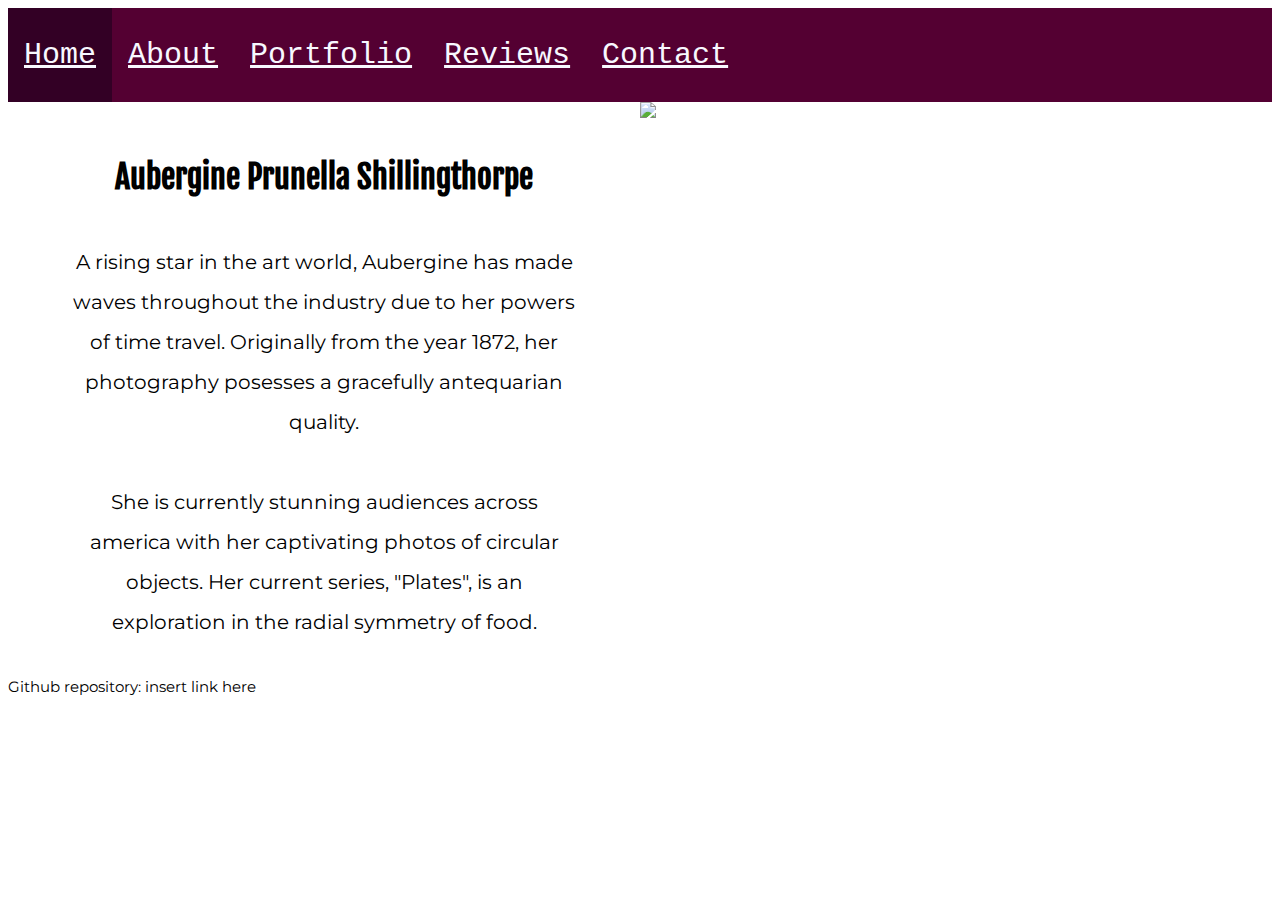
==== index.html @ 0dc2b7c0 "first commit" ====
<!DOCTYPE html>
<html>
<head>
<title>Aubergine P. Shillingthorpe</title>
<link rel="stylesheet" href="stylepage.css">
<link href="https://fonts.googleapis.com/css?family=Fjalla+One|Montserrat|Roboto+Slab" rel="stylesheet">
    </head>
<body>
    <ul class = nav>
    <li><a id = "active" href = "index.html">Home</a></li>
    <li><a href = "about.html" >About</a></li>
    <li><a href="portfolio.html">Portfolio</a></li>
    <li><a href = "reviews.html">Reviews</a></li>
    <li><a href = "contact.html"> Contact</a></li>
</ul>
<div class='wrapper'>
<div class = 'desc'>
    <h1>Aubergine Prunella Shillingthorpe</h1>
    <p>A rising star in the art world, Aubergine has made waves throughout the industry due to her powers of time travel. Originally from the year 1872, her photography posesses a gracefully antequarian quality. <br><br>She is currently stunning audiences across america with her captivating photos of circular objects. Her current series, "Plates", is an exploration in the radial symmetry of food. </p>
</div>
<div>
    <img src = "https://c2.staticflickr.com/6/5235/14020358668_15a17cd0f9_b.jpg" height = "700">
</div>
</div>
    
<div class = "footer">
    <p>Github repository: insert link here</p>
</div>   
    
</body>
</html>
---- stylepage.css ----
body {
    background-color: ##e8e8e8;
}

.nav {
   
  list-style-type: none;
  margin: 0;
  padding: 0;
  overflow: hidden;
  background-color: #540032;
    text-align: center;
    
}
.nav li {
    float: left;
}
.nav li a {
    display: block;
    text-align: center;
    padding: 30px 16px;
    color: ghostwhite;
    font-family: "courier new";
    font-size: 30px;

}
#active {
    background-color: #330025;
}
.nav li a:hover {
    background-color: #820333;
}
    
.wrapper {
     display: grid;
    grid-template-columns: 1fr 1fr;
}
.desc p {
    font-family: 'Montserrat', sans-serif;
    font-size: 20px;
    line-height: 40px;
    margin: 20px 60px;
    text-align: center;
}
.desc h1 {
 font-family: 'Fjalla One', sans-serif;
    text-align: center;
    margin: 55px 60px 45px 60px;
}

.imagegrid {
    display: grid;
    grid-template: auto auto auto / 1fr 1fr 1fr;
    grid-column-gap: 10px;
    grid-row-gap: 10px;
    margin: 45px;
    
}
.gridimage img {
    width: 100%; 
}

.review {
    width: 700px;
    text-align: center
}
h1 {
    font-family: 'Fjalla One', sans-serif;
    margin: 55px 60px 45px 60px;
}
.review p {
   font-family: 'Montserrat', sans-serif;
    font-size: 20px;
    margin: 20px 60px;
}
input {
    font-size: 30px;
    font-family: Montserrat', sans-serif;
}
textarea {
    font-size: 30px;
    font-family: Montserrat', sans-serif;
}
button {
    font-size: 20px;
    font-family: Montserrat', sans-serif;
}
div.contactform {
    width: 700px;
    text-align: center;
}
.footer {
   font-family: 'Montserrat', sans-serif;
    font-size: 15px;
}
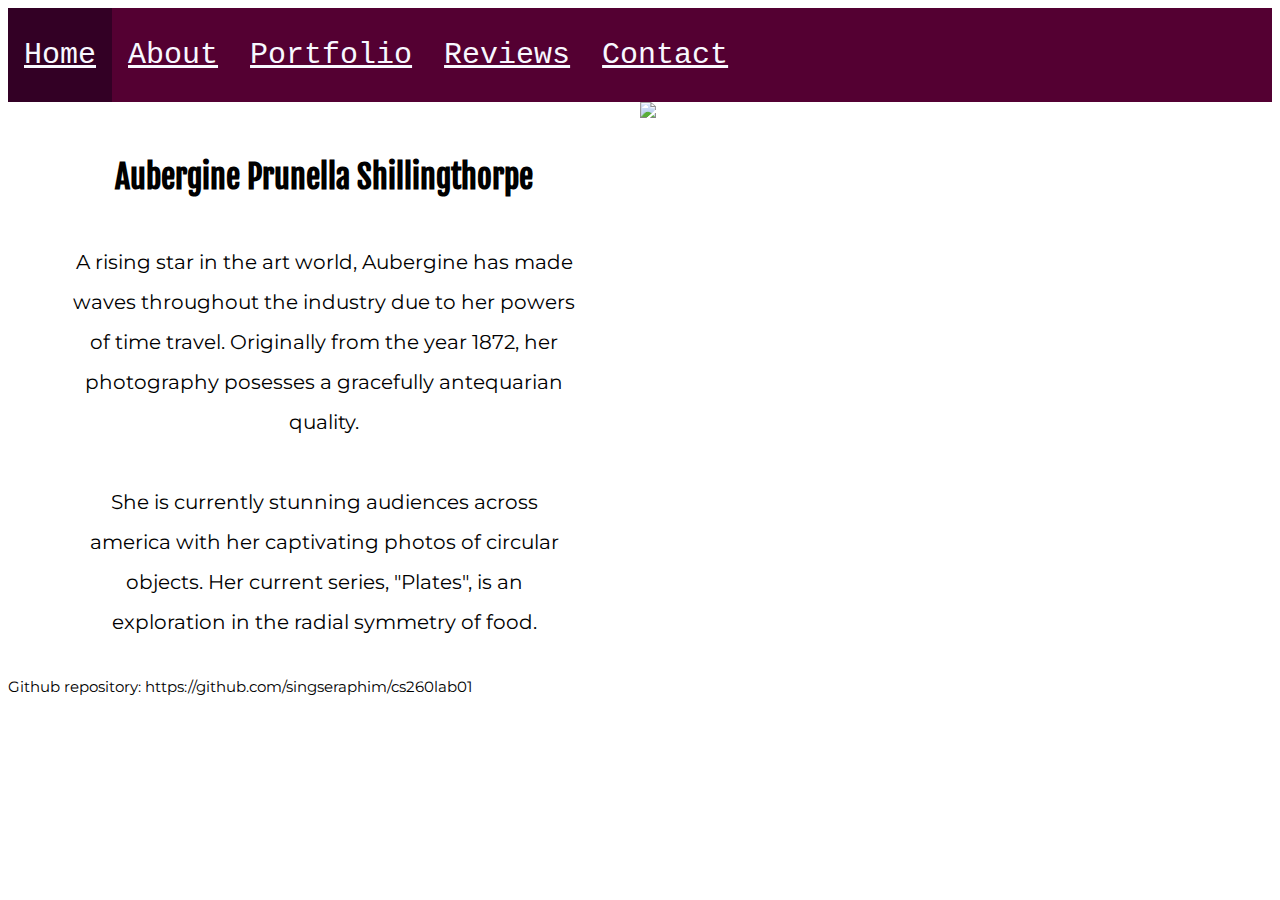
==== commit 4eb7b264: "Added github link to footer" ====
--- a/index.html
+++ b/index.html
@@ -24,7 +24,7 @@
 </div>
     
 <div class = "footer">
-    <p>Github repository: insert link here</p>
+    <p>Github repository: https://github.com/singseraphim/cs260lab01</p>
 </div>   
     
 </body>
